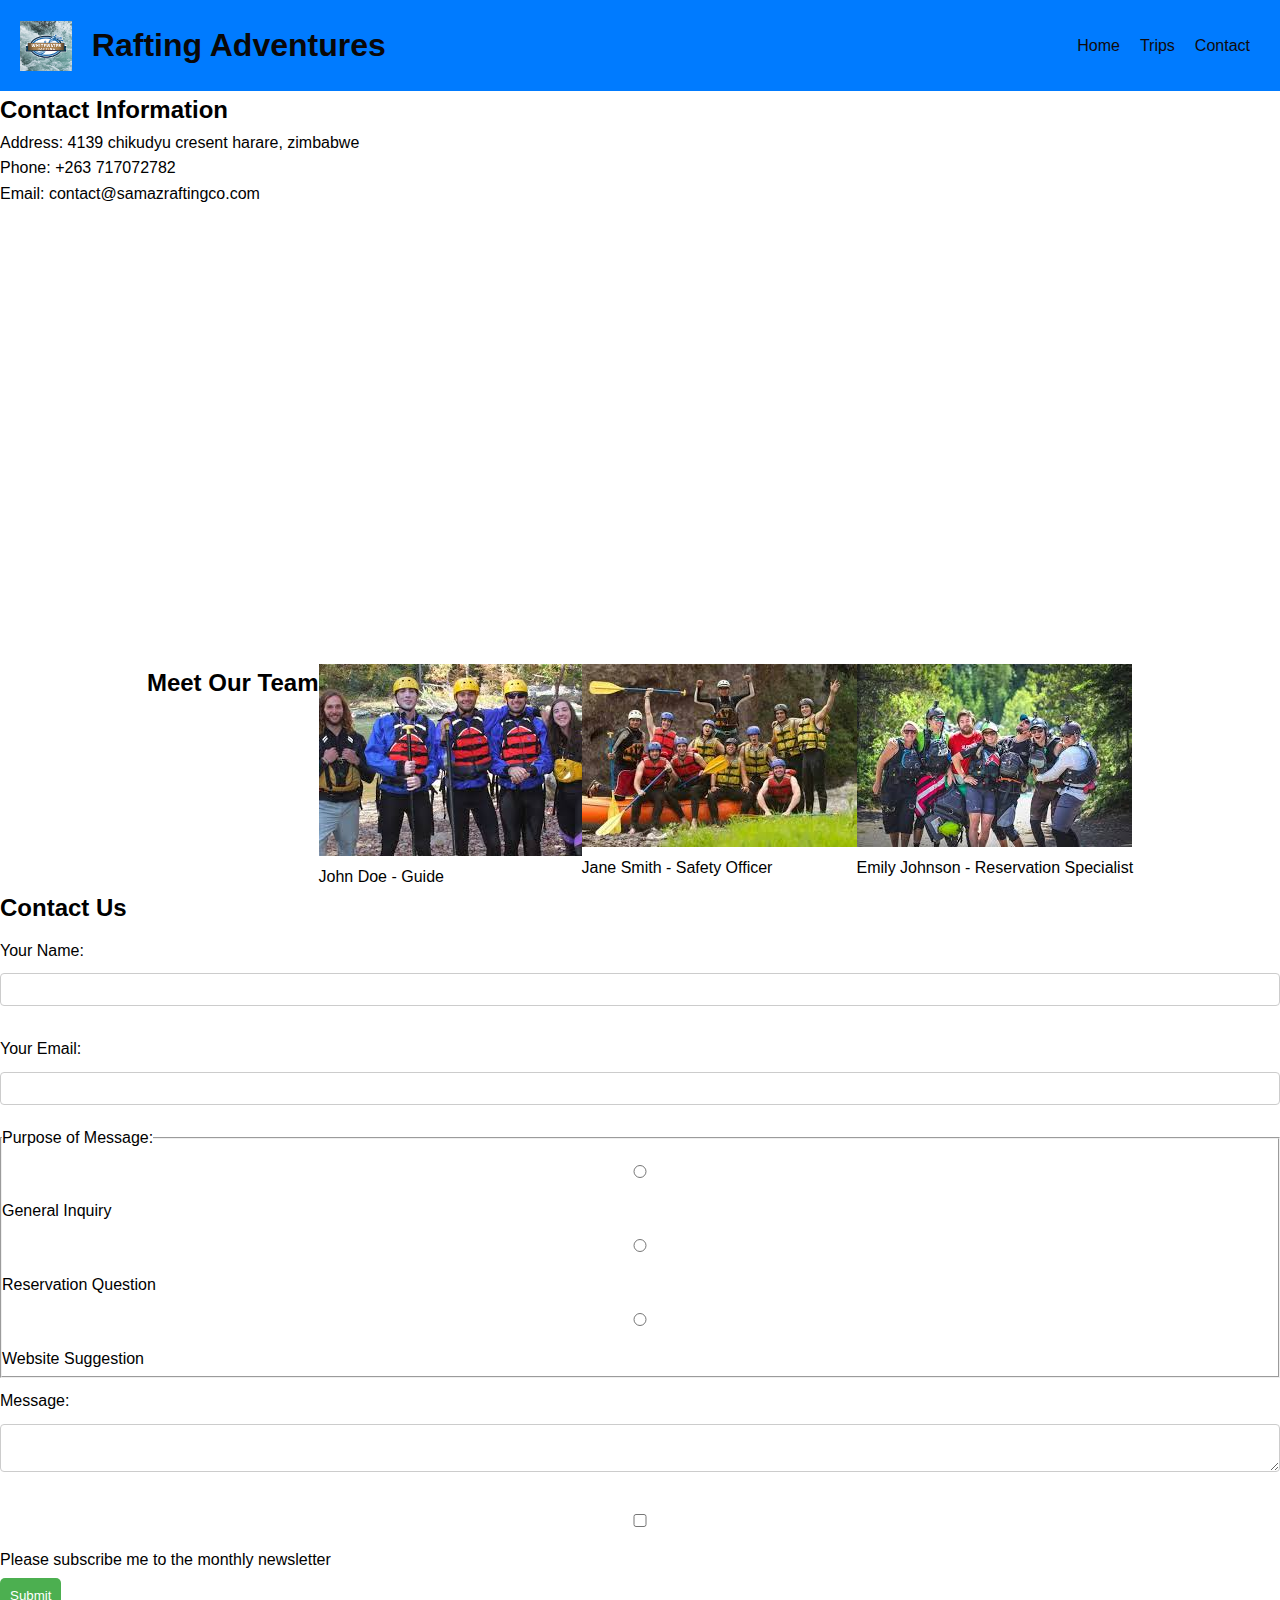
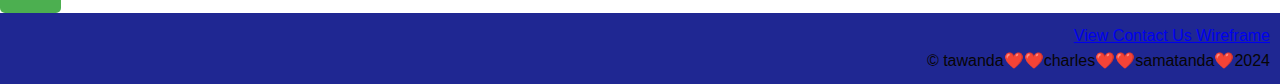
==== wwr/contact.html @ 578a7a2c "bb" ====
<!DOCTYPE html>
<html lang="en">
<head>
    <meta charset="UTF-8">
    <meta name="viewport" content="width=device-width, initial-scale=1.0">
    <meta name="discription" content="We’re here to help! At [Your Company Name], we value your feedback and are committed to providing you with the best support possible. Whether you have a question, need assistance, or want to share your thoughts, don’t hesitate to reach out to us.">
    <meta name="author" content="tawanda samatanda">
    <title>Samaz Rafting Site, Contact Us </title>
    <link rel="stylesheet" href="styles/rafting.css">
</head>
<body>
    <header class="header">
        <img src="images/wwr.png" alt="Rafting Logo" class="logo">
        <h1 class="site-title">Rafting Adventures</h1>
        <nav class="navigation">
            <ul class="nav-list">
                <li><a href="#home">Home</a></li>
                <li><a href="#trips">Trips</a></li>
                <li><a href="#contact">Contact</a></li>
            </ul>
        </nav>
    </header>
    <main>
        <section id="company-info">
            <h2>Contact Information</h2>
            <p>Address: 4139 chikudyu cresent harare, zimbabwe</p>
            <p>Phone: +263 717072782 </p>
            <p>Email: contact@samazraftingco.com</p>
            <div id="map-container">
                <iframe src="https://www.google.com/maps/embed?pb=!1m18!1m12!1m3!1d3797.9334943469257!2d31.2058454746685!3d-17.84175232669199!2m3!1f0!2f0!3f0!3m2!1i1024!2i768!4f13.1!3m3!1m2!1s0x1931bed3d2cb13bd%3A0xd4cc203386d5f9fc!2sChikudyu%20Crescent%2C%20Harare!5e0!3m2!1sen!2szw!4v1733394119480!5m2!1sen!2szw" width="600" height="450" style="border:0;" allowfullscreen="" loading="lazy" referrerpolicy="no-referrer-when-downgrade"></iframe>
            </div>
        </section>

        <section id="employee-profiles">
            <h2>Meet Our Team</h2>
            <div class="employee">
                <img src="images/employee1.jpeg" alt="Employee 1">
                <p>John Doe - Guide</p>
            </div>
            <div class="employee">
                <img src="images/empl2.jpeg" alt="Employee 2">
                <p>Jane Smith - Safety Officer</p>
            </div>
            <div class="employee">
                <img src="images/emp3.jpeg" alt="Employee 3">
                <p>Emily Johnson - Reservation Specialist</p>
            </div>
        </section>

        <section id="contact-form">
            <h2>Contact Us</h2>
            <form action="/submit_form" method="post">
                <label for="name">Your Name:</label>
                <input type="text" id="name" name="name" required>

                <label for="email">Your Email:</label>
                <input type="email" id="email" name="email" required>

                <fieldset>
                    <legend>Purpose of Message:</legend>
                    <label><input type="radio" name="purpose" value="general"> General Inquiry</label>
                    <label><input type="radio" name="purpose" value="reservation"> Reservation Question</label>
                    <label><input type="radio" name="purpose" value="suggestion"> Website Suggestion</label>
                </fieldset>

                <label for="message">Message:</label>
                <textarea id="message" name="message" required></textarea>

                <label for="subscribe">
                    <input type="checkbox" id="subscribe" name="subscribe"> Please subscribe me to the monthly newsletter
                </label>

                <button type="submit" class="btn-submit">Submit</button>
            </form>
        </section>
    </main>
    <footer class="footer">
        <p><a href="https://wireframe.cc/pro/pp/5f50471d7849805">View Contact Us Wireframe</a></p>
        <p>
            &copy; tawanda❤️❤️charles❤️❤️samatanda❤️2024
        </p>
    </footer>
</body>
</html>
---- wwr/styles/rafting.css ----
@import url('https://fonts.googleapis.com/css2?family=Edu+AU+VIC+WA+NT+Arrows:wght@400..700&family=Oswald:wght@200..700&display=swap');

/* General Reset */
* {
    box-sizing: border-box;
    margin: 0;
    padding: 0;
}

body {
    font-family: Arial, sans-serif;
    line-height: 1.6;
}

/* Header Styles */
.header {
    display: grid;
    grid-template-columns: auto 1fr auto;
    align-items: center;
    padding: 20px;
    background-color: #007BFF;
    color: #0a0808;
}

.logo {
    max-height: 50px; /* Adjust height as necessary */
}

.site-title {
    margin-left: 20px; /* Spacing from the logo */
}

/* Navigation Styles */
.navigation {
    justify-self: end; /* Align nav to the right */
}

.nav-list {
    display: flex;
    list-style: none;
}

.nav-list li {
    margin: 0 10px; /* Spacing between nav items */
}

.nav-list a {
    color: #110a0a;
    text-decoration: none;
}
/* history section style*/
.history h1 {
    align-items: center;
}
/* Adventures Section Styles */
.adventures {
    padding: 20px;
    text-align: center;
}

.adventure-list {
    display: grid;
    grid-template-columns: repeat(5, 1fr);
    gap: 10px; /* Space between images */
}

figure {
    margin: 0;
}

img {
    max-width: 100%; /* Responsive images */
    height: auto;
}

/* Footer Styles */
.footer {
    background-color: #1f2792;
    color: #070505;
    text-align: right; /* Align content to the right */
    padding: 10px;
}

.social-media {
    display: flex;
    justify-content: flex-end; /* Align social icons to the right */
}

.social-icon {
    width: 30px; /* Set size of social icons */
    margin-left: 10px; /* Space between icons */
}
/* Employee profile styles */
#employee-profiles {
    display: flex;
    flex-wrap: wrap;
    justify-content: center;
}

.profile {
    margin: 20px;
    text-align: center;
}

.profile img {
    width: 150px; /* Adjust as necessary */
    height: auto;
    border-radius: 50%;
}
/* Comment form styles */
#comment-form {
    margin: 20px auto;
    max-width: 400px;
    text-align: left;
}

form label {
    display: block;
    margin: 10px 0 5px;
}

form input, form textarea {
    width: 100%;
    padding: 8px;
    margin: 5px 0 20px;
    border: 1px solid #ccc;
    border-radius: 4px;
}

form button {
    background-color: #4CAF50; /* Green */
    color: white;
    padding: 10px;
    border: none;
    border-radius: 5px;
}
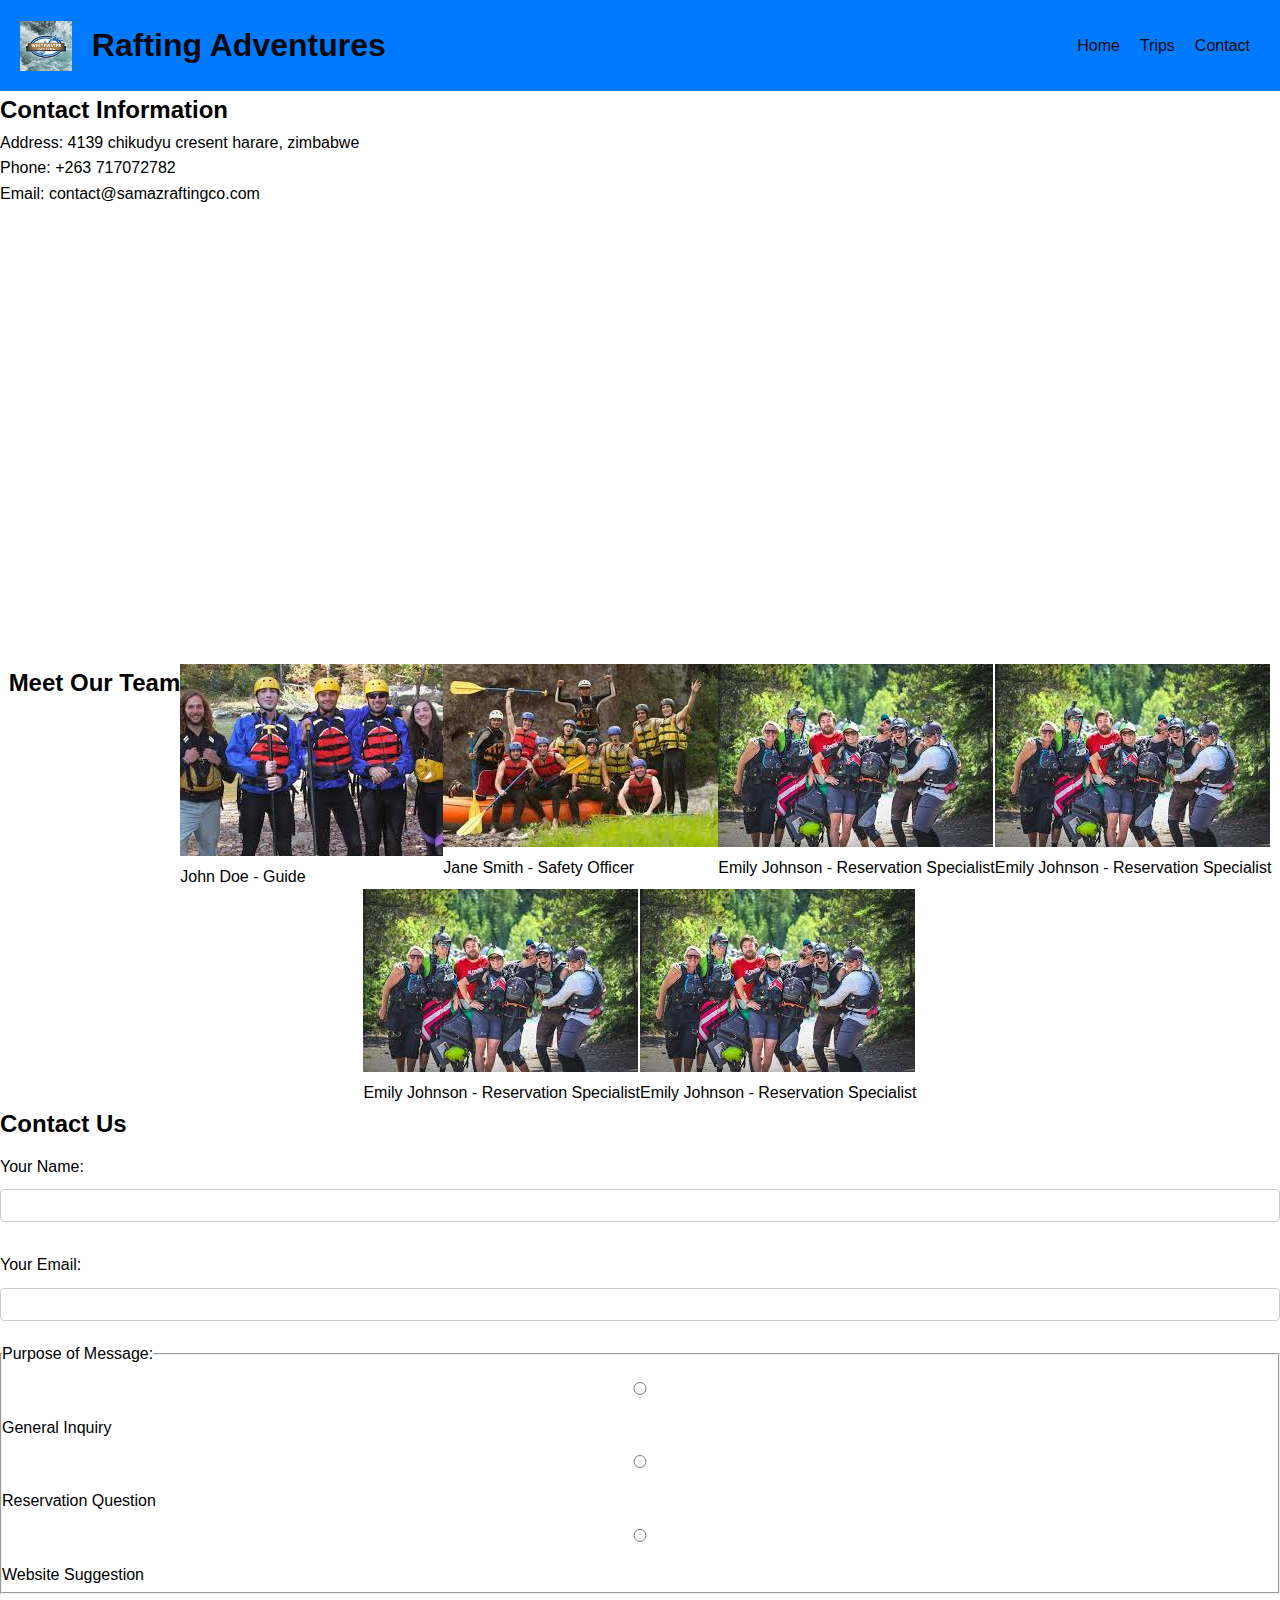
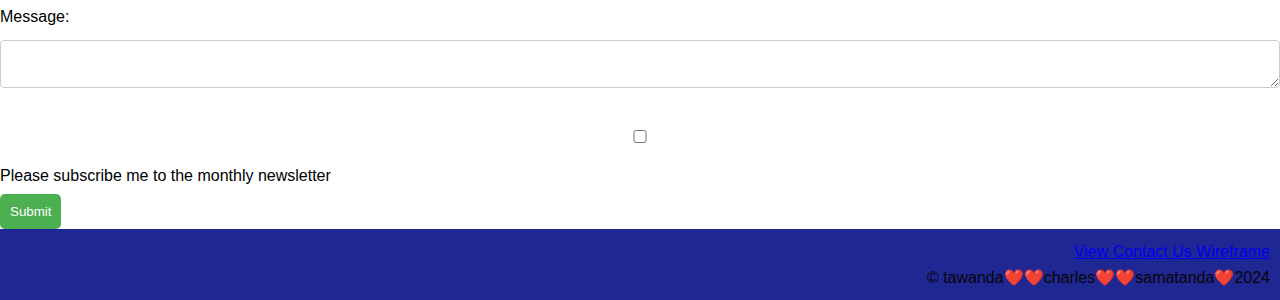
==== commit d2b4d503: "be1" ====
--- a/wwr/contact.html
+++ b/wwr/contact.html
@@ -45,6 +45,18 @@
                 <img src="images/emp3.jpeg" alt="Employee 3">
                 <p>Emily Johnson - Reservation Specialist</p>
             </div>
+            <div class="employee">
+                <img src="images/emp3.jpeg" alt="Employee 3">
+                <p>Emily Johnson - Reservation Specialist</p>
+            </div>
+            <div class="employee">
+                <img src="images/emp3.jpeg" alt="Employee 3">
+                <p>Emily Johnson - Reservation Specialist</p>
+            </div>
+            <div class="employee">
+                <img src="images/emp3.jpeg" alt="Employee 3">
+                <p>Emily Johnson - Reservation Specialist</p>
+            </div>
         </section>
 
         <section id="contact-form">
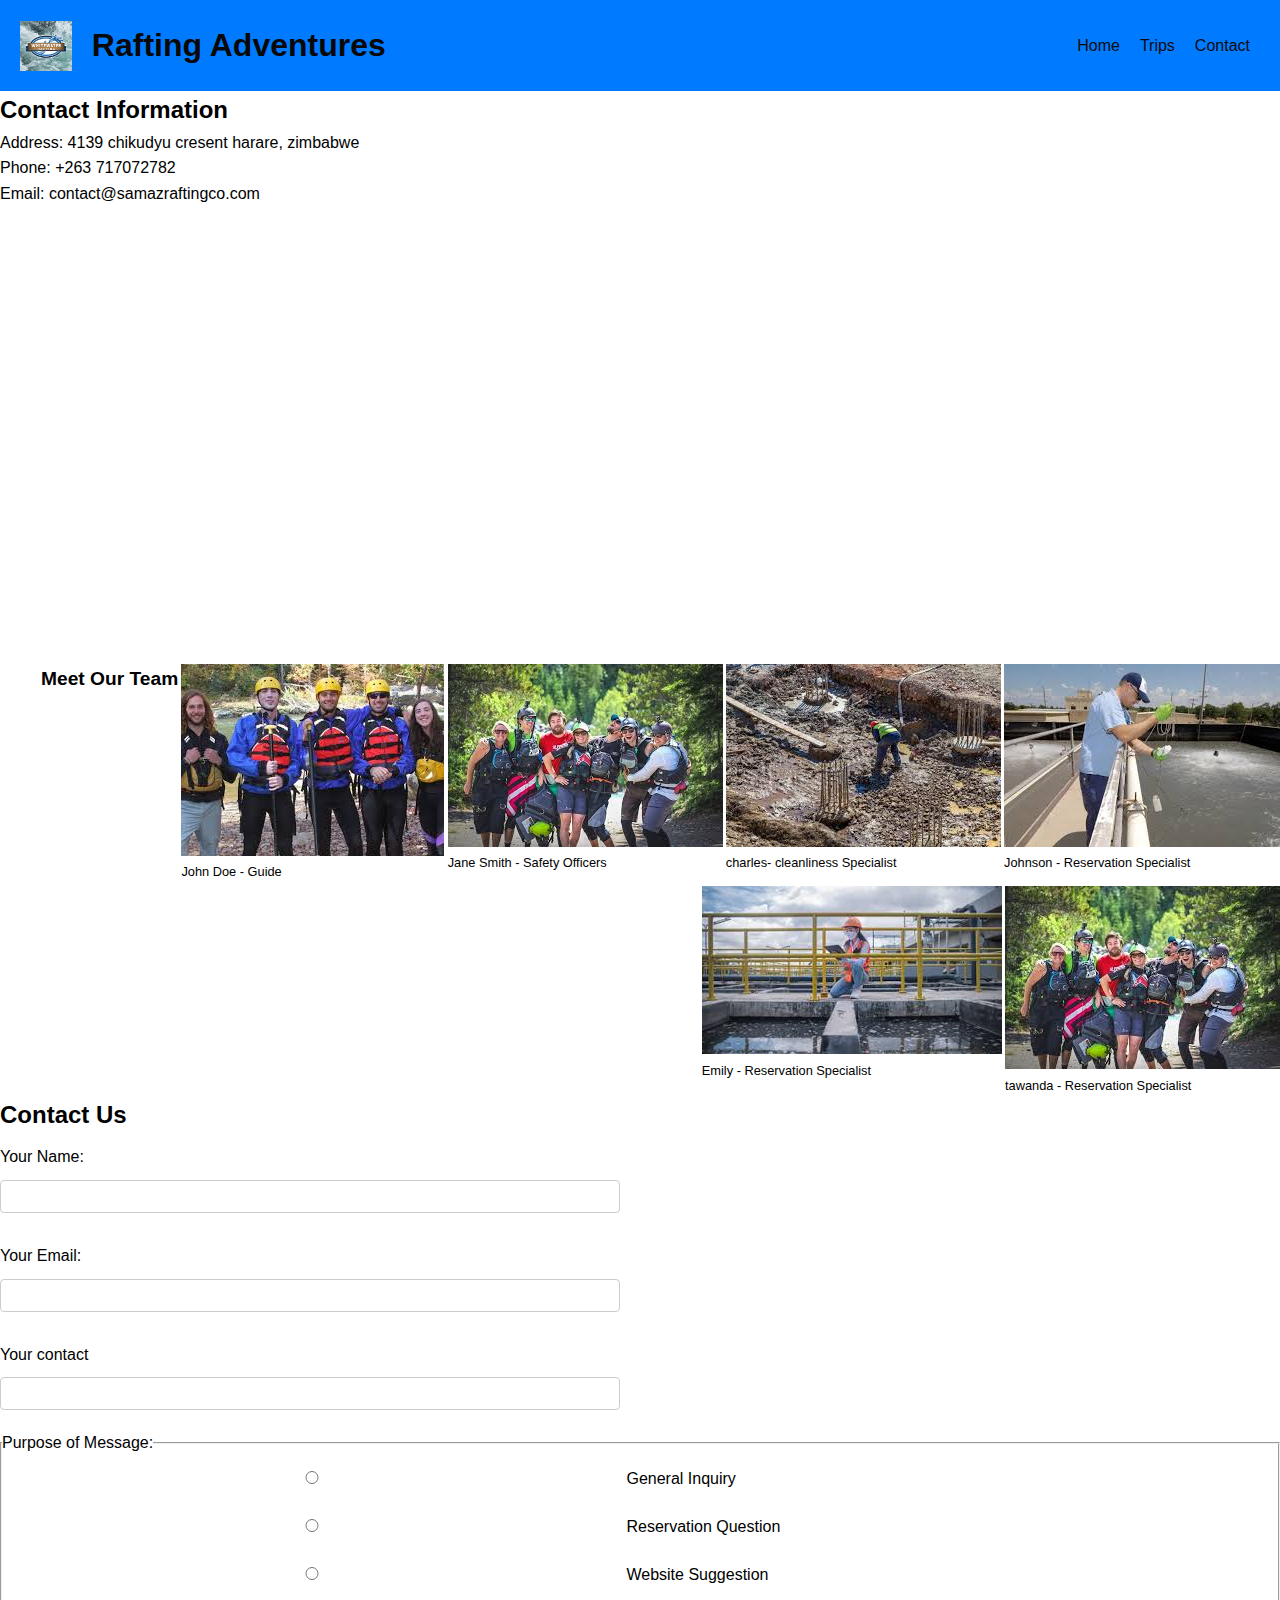
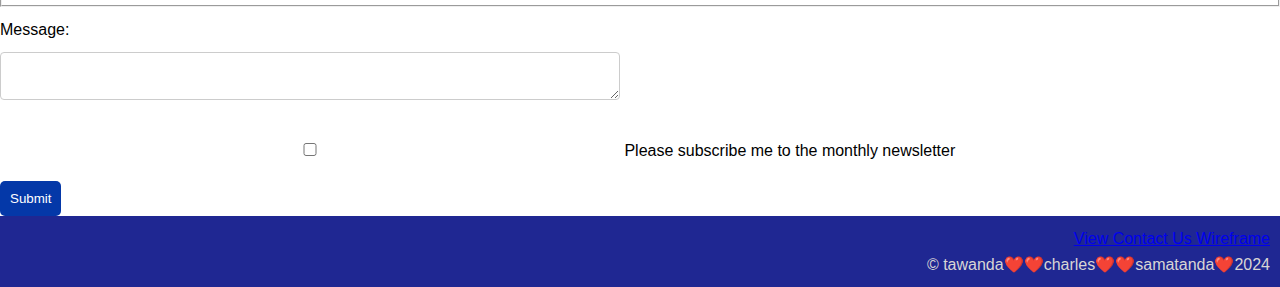
==== commit 85658546: "w5r" ====
--- a/wwr/contact.html
+++ b/wwr/contact.html
@@ -3,7 +3,7 @@
 <head>
     <meta charset="UTF-8">
     <meta name="viewport" content="width=device-width, initial-scale=1.0">
-    <meta name="discription" content="We’re here to help! At [Your Company Name], we value your feedback and are committed to providing you with the best support possible. Whether you have a question, need assistance, or want to share your thoughts, don’t hesitate to reach out to us.">
+    <meta name="description" content="We’re here to help! At [Your Company Name], we value your feedback and are committed to providing you with the best support possible. Whether you have a question, need assistance, or want to share your thoughts, don’t hesitate to reach out to us.">
     <meta name="author" content="tawanda samatanda">
     <title>Samaz Rafting Site, Contact Us </title>
     <link rel="stylesheet" href="styles/rafting.css">
@@ -38,24 +38,24 @@
                 <p>John Doe - Guide</p>
             </div>
             <div class="employee">
-                <img src="images/empl2.jpeg" alt="Employee 2">
-                <p>Jane Smith - Safety Officer</p>
+                <img src="images/emp3.jpeg" alt="Employee 2">
+                <p>Jane Smith - Safety Officers</p>
+            </div>
+            <div class="employee">
+                <img src="images/worker1.jpeg" alt="Employee 3">
+                <p>charles- cleanliness Specialist</p>
+            </div>
+            <div class="employee">
+                <img src="images/john.jpeg" alt="Employee 3">
+                <p>Johnson - Reservation Specialist</p>
+            </div>
+            <div class="employee">
+                <img src="images/mary.jpeg" alt="Employee 3">
+                <p>Emily - Reservation Specialist</p>
             </div>
             <div class="employee">
                 <img src="images/emp3.jpeg" alt="Employee 3">
-                <p>Emily Johnson - Reservation Specialist</p>
-            </div>
-            <div class="employee">
-                <img src="images/emp3.jpeg" alt="Employee 3">
-                <p>Emily Johnson - Reservation Specialist</p>
-            </div>
-            <div class="employee">
-                <img src="images/emp3.jpeg" alt="Employee 3">
-                <p>Emily Johnson - Reservation Specialist</p>
-            </div>
-            <div class="employee">
-                <img src="images/emp3.jpeg" alt="Employee 3">
-                <p>Emily Johnson - Reservation Specialist</p>
+                <p>tawanda - Reservation Specialist</p>
             </div>
         </section>
 
@@ -67,6 +67,9 @@
 
                 <label for="email">Your Email:</label>
                 <input type="email" id="email" name="email" required>
+
+                <label for="contact">Your contact</label>
+                <input type="number" id="phone number" required>
 
                 <fieldset>
                     <legend>Purpose of Message:</legend>
--- a/wwr/styles/rafting.css
+++ b/wwr/styles/rafting.css
@@ -1,4 +1,5 @@
 @import url('https://fonts.googleapis.com/css2?family=Edu+AU+VIC+WA+NT+Arrows:wght@400..700&family=Oswald:wght@200..700&display=swap');
+@import url('https://fonts.googleapis.com/css2?family=Roboto:ital,wght@0,100;0,300;0,400;0,500;0,700;0,900;1,100;1,300;1,400;1,500;1,700;1,900&display=swap');
 
 /* General Reset */
 * {
@@ -20,6 +21,7 @@
     padding: 20px;
     background-color: #007BFF;
     color: #0a0808;
+    position: relative;
 }
 
 .logo {
@@ -76,7 +78,7 @@
 /* Footer Styles */
 .footer {
     background-color: #1f2792;
-    color: #070505;
+    color: #d8d5d5;
     text-align: right; /* Align content to the right */
     padding: 10px;
 }
@@ -90,11 +92,19 @@
     width: 30px; /* Set size of social icons */
     margin-left: 10px; /* Space between icons */
 }
+.social{
+  display: flex;
+  width: 30px;
+  align-items: flex-end;
+  flex-direction: row;
+}
 /* Employee profile styles */
 #employee-profiles {
     display: flex;
     flex-wrap: wrap;
-    justify-content: center;
+    justify-content: flex-end;
+    grid-gap: 0.2rem;
+    font-size: .8rem;
 }
 
 .profile {
@@ -109,9 +119,13 @@
 }
 /* Comment form styles */
 #comment-form {
-    margin: 20px auto;
-    max-width: 400px;
-    text-align: left;
+  width: 620px;
+  margin: 0 auto;
+  padding: 0.9rem;
+  margin-bottom: 20px;
+  border: 1px dashed var(--accent1-color);
+  border-radius: 0.5rem;
+  display: grid;
 }
 
 form label {
@@ -120,7 +134,7 @@
 }
 
 form input, form textarea {
-    width: 100%;
+    width: 620px;
     padding: 8px;
     margin: 5px 0 20px;
     border: 1px solid #ccc;
@@ -128,9 +142,161 @@
 }
 
 form button {
-    background-color: #4CAF50; /* Green */
+    background-color: #0438a8; /* Green */
     color: white;
     padding: 10px;
     border: none;
     border-radius: 5px;
-}+}
+.hero {
+    background: url('hero-image.jpg') no-repeat center center/cover;
+    height: 300px;
+    display: flex;
+    align-items: center;
+    justify-content: center;
+    color: white;
+    text-align: center;
+}
+.hero img {
+    display: flex;
+    display: grid;
+    width: 100%;
+    
+}
+.hero p{
+    float: left;
+    position: absolute;
+    right: 800px;
+    color: #070505;
+}
+.trip img {
+    width: 100%;
+    height: 500px;
+  }
+  
+  .trip h1 {
+    width: 350px;
+    top: 80px;
+    left: 30px;
+    background: none;
+    font-weight: bold;
+    word-spacing: 12px;
+    text-align: left;
+    text-decoration: underline;
+    color: var(--primary-color);
+  }
+  
+  .trip p {
+    position: absolute;
+    top: 150px;
+    left: 30px;
+    width: 149px;
+    height: 89px;
+    font-weight: 400;
+    font-size: 16px;
+    line-height: 1.3;
+    text-align: center;
+    color: #FF3823;
+  }
+  
+  .trip button {
+    position: absolute;
+    top: 280px;
+    left: 50px;
+    width: 95px;
+    height: 49px;
+    padding: 0px 10px 0px 10px;
+    background: #ae23ff;
+    border: var(--secondary-color) 1px solid;
+    border-radius: 10px 10px 10px 10px;
+    font-weight: 400;
+    font-size: 14px;
+    text-align: center;
+  }
+  
+  .trip button:hover, .grid button:hover {
+    background-color: rgb(4, 0, 255);
+  }
+  
+  .trips  {
+    display: grid;
+    grid-gap: 2px ;
+    background-color: var(--accent2-color);
+    margin: 15px 0 15px 0;
+    width: 530px;
+  }
+  
+  .trips h2 {
+    grid-row: 1/2 ;
+    text-decoration: underline;
+    text-align: left;
+    padding: 10px 0px 20px 10px;
+  }
+  
+  .trips p {
+    padding: 10px;
+    font-style: italic;
+  }
+  
+  .trips h3 {
+    padding-left: 15px;
+    text-align: center;
+    text-decoration: underline;
+    font-weight: bold;
+  }
+  
+  .trips img {
+    float: left;
+    width: 30em;
+    height: 237px;
+    padding: 0px 5px 25px 25px;
+    border-radius: 20px 20px 20px 20px;
+  }
+  
+  .trip1 {
+    grid-row: 2/3; 
+  }
+  
+  .trip2 {
+    grid-row: 3/4; 
+  }
+  
+  .grid {
+    position: absolute;
+    top: 620px;
+    left: 540px;
+    padding-bottom: 40px;
+    background-color: var(--secondary-color);
+    border: #C0C0C0 solid 1px;
+  
+  }
+  
+  .grid table{
+    width: 400px;
+    height: 332px;
+    color: #37e2da;
+  }
+  
+  td {
+    border: var(--secondary-color) solid 2px;
+    padding-left: 5px;
+  }
+  
+  .grid table tr:first-of-type {
+    background-color: var(--primary-color);
+  }
+  
+  .grid button {
+    position: relative;
+    top: 30px;
+    left: 8rem;
+    width: 147px;
+    height: 34px;
+    padding: 0px 10px 0px 10px;
+    background: #8103a0a8;
+    border: var(--secondary-color) solid 1px;
+    border-radius: 10px 10px 10px 10px;
+    font-weight: 400;
+    font-size: 14px;
+    text-align: center;
+  }